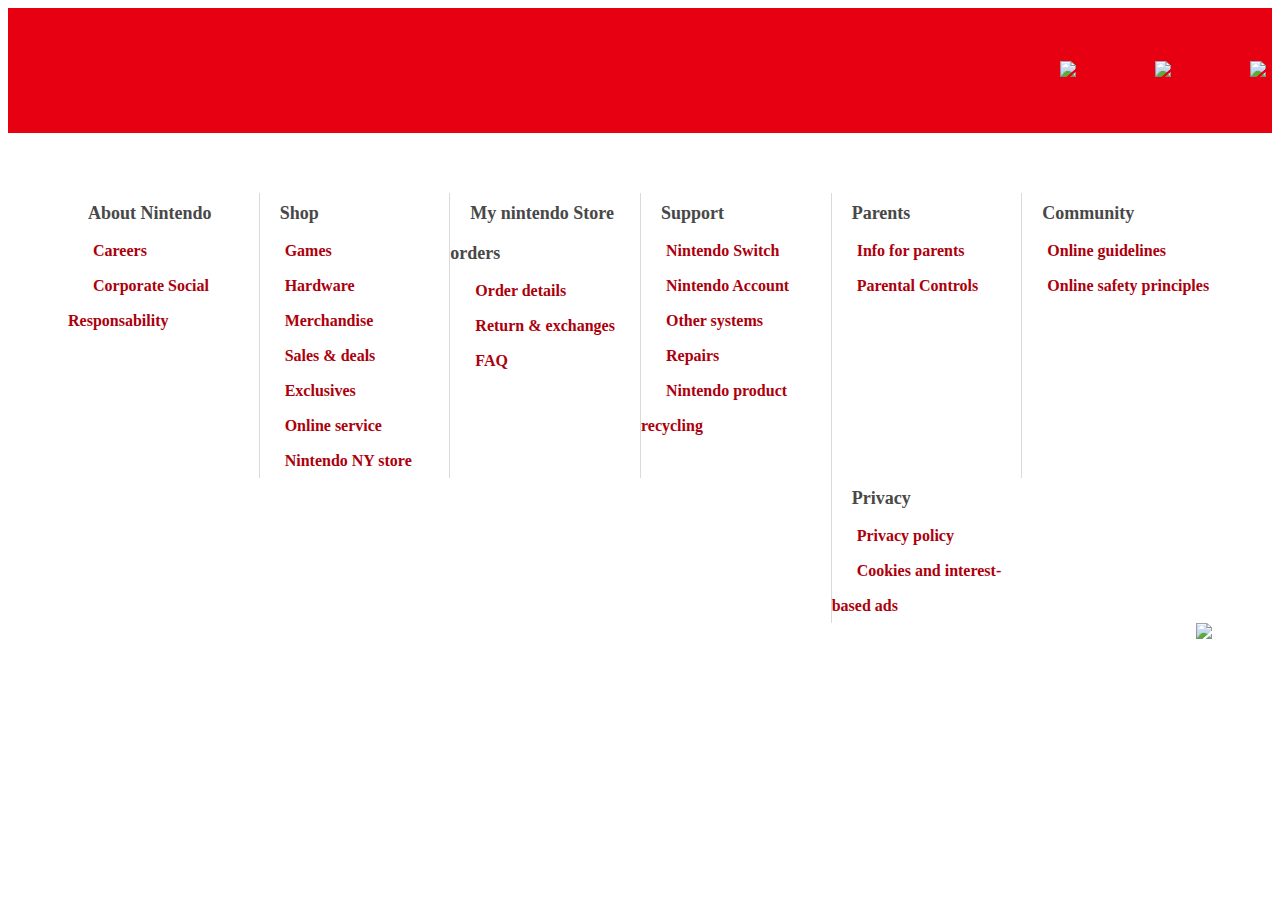
==== nintendo_footer.html @ 1cadd311 "Create nintendo_footer.html" ====
<!DOCTYPE html>
<html>
<head>
    <link rel="stylesheet" href="nintendo_footer.css"/>
    
</head>
<body>
  
<footer id="link">

    <span class="nintendo_banner">
        <a id="nintendo_logo" href="https://www.nintendo.com/" title="Nintendo Homepage"><img src="https://i.ibb.co/R7m73tv/nintendo-logo.png" border="0"></a>
        <a id="facebook" href="https://www.facebook.com/NintendoAmerica/" title="Nintendo on Facebook"><img src="https://i.ibb.co/n6c4FBy/facebook-logo.png" border="0"></a>
        <a id="instagram" href="https://www.instagram.com/nintendoamerica/" title="Nintendo on Instagram"><img src="https://i.ibb.co/GV4yJ1c/instagram-logo.png" border="0"></a>
        <a id="twitter" href="https://twitter.com/NintendoAmerica" title="Nintendo on Twitter"><img src="https://i.ibb.co/5626dpp/twitter-logo.png" border="0"></a>
        <a id="youtube" href="https://www.youtube.com/nintendo" title="Nintendo on Youtube"><img src="https://i.ibb.co/PjjYPzS/youtube-logo.png" border="0"></a>
        
    </span>
    <div class="info">
    <span id="About">
        <a class="headline" rel="link1" href="https://google.com"> About Nintendo </a> <br>
        <a class="text" rel="link2" href="https://google.com"> Careers </a> <br>
        <a class="text" rel="link3" href="https://google.com"> Corporate Social Responsability  </a> <br>
    </span>
    <span id="Parents">
        <a class="headline" rel="link4" href="https://google.com"> Parents </a> <br>
        <a class="text" rel="link5" href="https://google.com"> Info for parents </a> <br>
        <a class="text" rel="link6" href="https://google.com"> Parental Controls  </a> <br>
    </span>
    <span id="Shop">
        <a class="headline" rel="link7" href="https://google.com"> Shop </a> <br>
        <a class="text" rel="link8" href="https://google.com"> Games </a>  <br>
        <a class="text" rel="link9" href="https://google.com"> Hardware  </a>  <br>
        <a class="text" rel="link10" href="https://google.com"> Merchandise </a>  <br>
        <a class="text" rel="link11" href="https://google.com"> Sales & deals  </a>  <br>
        <a class="text" rel="link12" href="https://google.com"> Exclusives </a>  <br>
        <a class="text" rel="link13" href="https://google.com"> Online service  </a>  <br>
        <a class="text" rel="link14" href="https://google.com"> Nintendo NY store </a>  <br>
    </span>
    <span id="Community">
        <a class="headline" rel="link15" href="https://google.com"> Community </a>  <br>
        <a class="text" rel="link16" href="https://google.com"> Online guidelines </a>  <br>
        <a class="text" rel="link1" href="https://google.com"> Online safety principles  </a>  <br>
    </span>
    <span id="Orders">
        <a class="headline" rel="link17" href="https://google.com"> My nintendo Store orders </a>  <br>
        <a class="text" rel="link18" href="https://google.com"> Order details </a>  <br>
        <a class="text" rel="link19" href="https://google.com"> Return & exchanges </a>  <br>
        <a class="text" rel="link20" href="https://google.com"> FAQ </a>  <br>
    </span>
    <span id="Privacy">
        <a class="headline" rel="link21" href="https://google.com"> Privacy </a>  <br>
        <a class="text" rel="link22" href="https://google.com"> Privacy policy </a>  <br>
        <a class="text" rel="link23" href="https://google.com"> Cookies and interest-based ads </a>  <br>
    </span>
    <span id="Support">
        <a class="headline" rel="link24" href="https://google.com"> Support </a>  <br>
        <a class="text" rel="link25" href="https://google.com"> Nintendo Switch </a>  <br>
        <a class="text" rel="link26" href="https://google.com"> Nintendo Account  </a>  <br>
        <a class="text" rel="link27" href="https://google.com"> Other systems </a>  <br>
        <a class="text" rel="link28" href="https://google.com"> Repairs  </a>  <br>
        <a class="text" rel="link29" href="https://google.com"> Nintendo product recycling </a>  <br>
    </span>

    <a class="esrb" href="https://www.esrb.org/EPCConfirm/891/"><img src="https://i.ibb.co/gt9QZX0/esrb.png" border="0" width="70px"></a>
    
  
</footer>

</body>
</html>
---- nintendo_footer.css ----
:root {
    --border-left: 1px solid rgb(218, 218, 218);
}
.nintendo_banner{
   background-color: #e60012;
    display:grid;
    height: 125px;
    place-content: center;
    width: 100%;
    grid-template-columns: repeat(16, 90px);
    grid-gap: 5px;
    
    
}
#nintendo_logo{
    grid-column: 1;
    margin-left: 40px;
    text-align: left;
}
#facebook{
    grid-column: 13;
    text-align: center;
}
#instagram{
    grid-column: 14;
    text-align: center;
}
#twitter{
    grid-column: 15;
    text-align: center;
}
#youtube{
    grid-column: 16;
    text-align: center;
}
.info{
    display: grid;
    grid-template-columns: repeat(6,1fr);
    grid-auto-rows: repeat(4,50px);
    margin: 60px;
    
}
#Shop{
    border-left: var(--border-left);
}
#Orders{
    border-left: var(--border-left);
}
#Support{
    grid-column: 4;
    grid-row: 1/3;
    border-left: var(--border-left);

}
#Parents{
    grid-column: 5;
    grid-row: 1;
    border-left: var(--border-left);
}
#Privacy{
    grid-column:5;
    grid-row:3;
    border-left: var(--border-left);
}
#Community{
    grid-column: 6;
    grid-row: 1;
    border-left: var(--border-left);
}
.headline{
    color:rgb(72,72,72);
    font-weight: bold;
    text-decoration: none;
    font-family: "museo-sans";
    padding-left: 20px;
    line-height: 40px;
    font-size: large;
}
.headline:hover{
    text-decoration: underline;
    text-decoration-thickness: bold 0.4;
    text-decoration-color: #e60012;
}
.text{
    color:rgb(172,0,13);
    text-decoration: none;
    font-weight: bold;
    font-family: "museo-sans";
    padding-left: 25px;
    line-height: 35px;
}
.text:hover{
    text-decoration: underline;
    text-decoration-thickness: bold;
    text-decoration-color: #e60012;
}
.esrb{
    grid-column: 6;
    grid-row: 4;
    text-align: right;
}
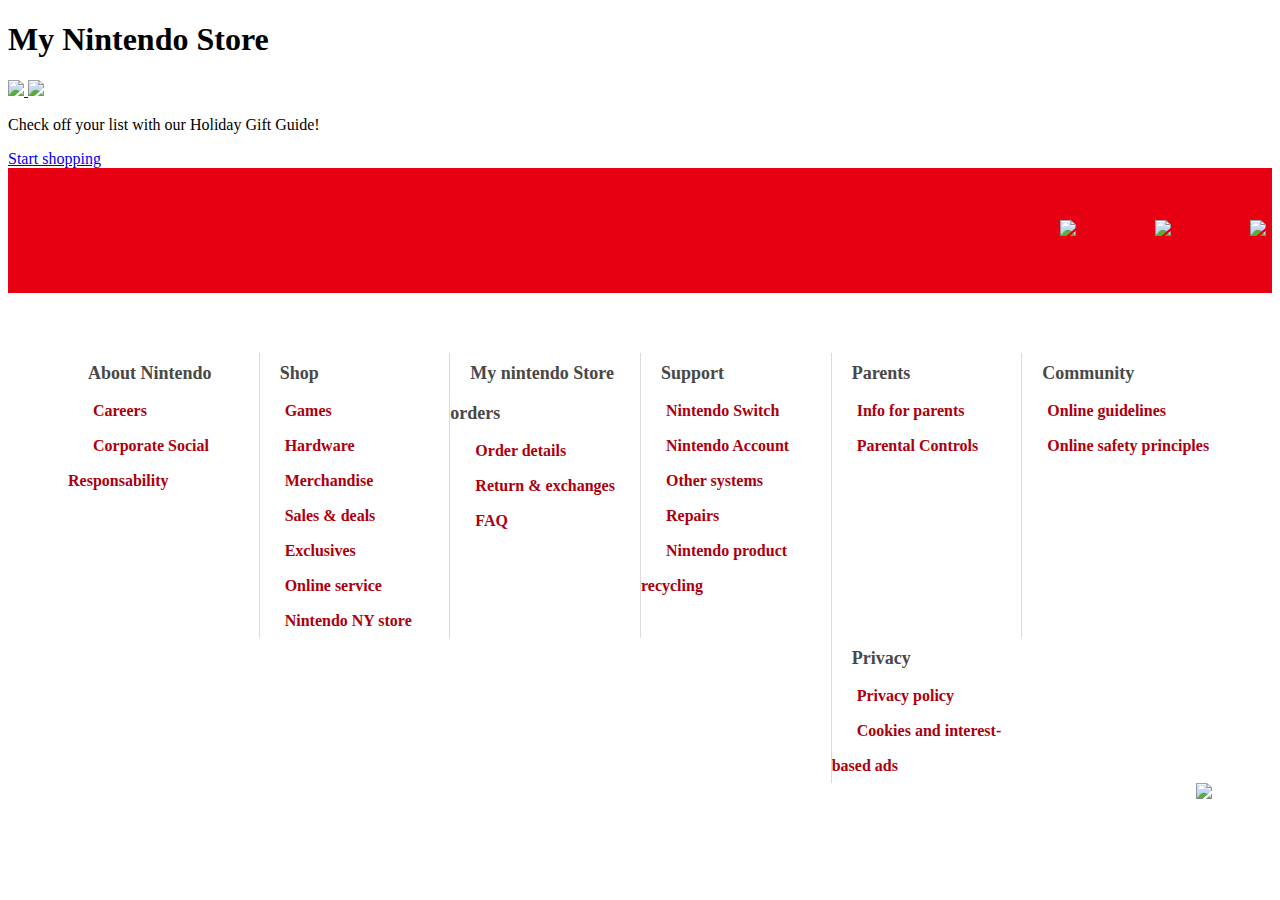
==== commit eedaa6a7: "index y footer" ====
--- a/nintendo_footer.html
+++ b/nintendo_footer.html
@@ -5,7 +5,20 @@
     
 </head>
 <body>
-  
+    <section id="MNS">
+        <h1 class="mnsTitulo">My Nintendo Store</h1>
+        <a href="https://www.nintendo.com/us/store/holiday-gifts/"><img class="mnsImg-mobile" src="https://assets.nintendo.com/image/upload/f_auto/q_auto/dpr_1.25/c_scale,w_500/ncom/en_US/merchandising/Ncom%20Store%20Banner/October%202023/1372x704_HGG-banner-mobile"> </a>  
+        <a href="https://www.nintendo.com/us/store/holiday-gifts/"><img class="mnsImg" src="https://i.ibb.co/DCh7JL3/4576x704-HGG-banner-desktop.png"> </a>  
+        <div id="mnsCont2">
+                <p id="mnsSubtitulo">
+                Check off your list with our Holiday Gift Guide!
+                </p>
+               <div id="mnsButton-box">
+                 <a link id="mnsButton" rel="list" href="https://www.nintendo.com/us/store/holiday-gifts/"> Start shopping </a>
+               </div>
+              
+        </div>
+      </section>
 <footer id="link">
 
     <span class="nintendo_banner">
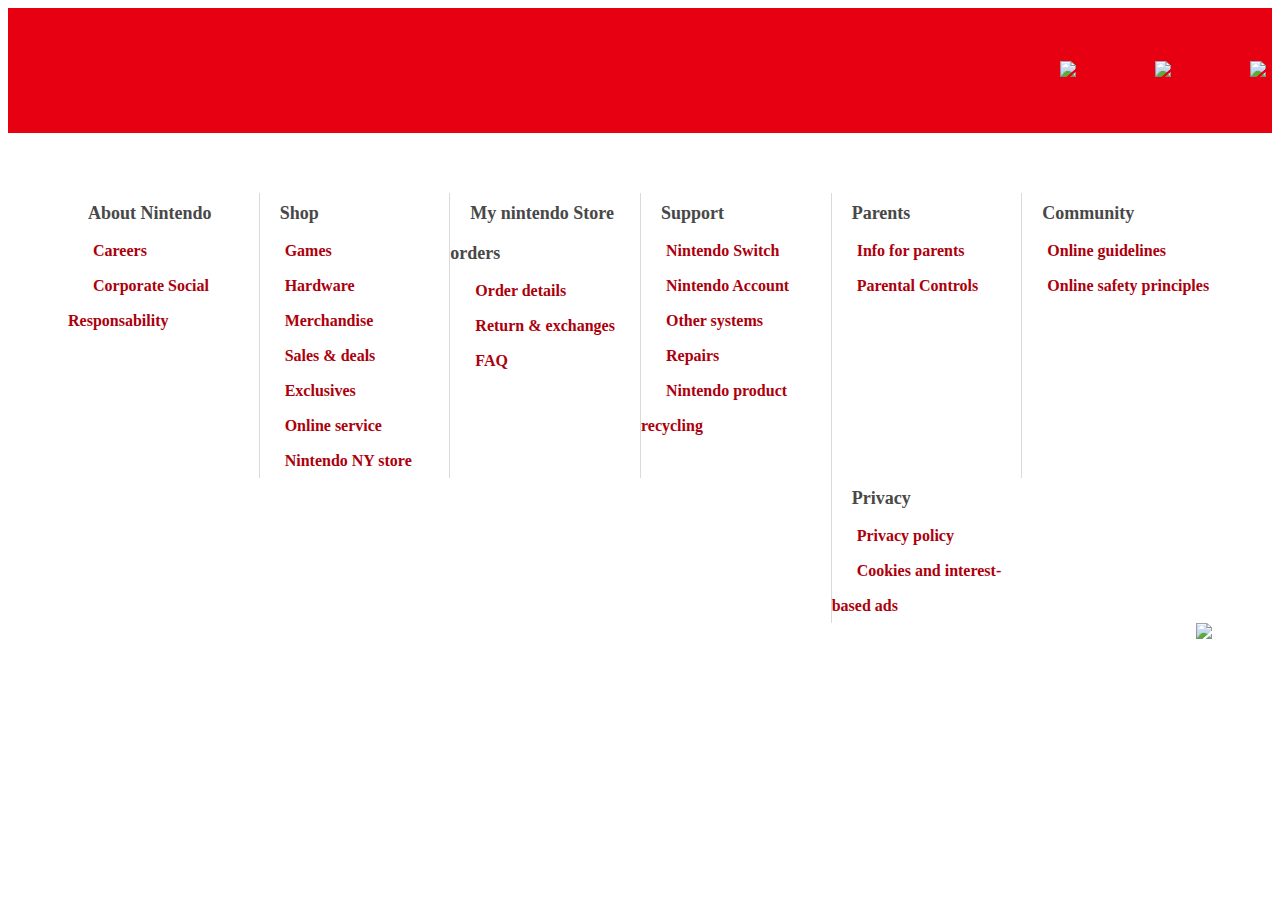
==== commit 3cf06388: "Merge pull request #30 from Macaicedoa/development" ====
--- a/nintendo_footer.html
+++ b/nintendo_footer.html
@@ -5,20 +5,7 @@
     
 </head>
 <body>
-    <section id="MNS">
-        <h1 class="mnsTitulo">My Nintendo Store</h1>
-        <a href="https://www.nintendo.com/us/store/holiday-gifts/"><img class="mnsImg-mobile" src="https://assets.nintendo.com/image/upload/f_auto/q_auto/dpr_1.25/c_scale,w_500/ncom/en_US/merchandising/Ncom%20Store%20Banner/October%202023/1372x704_HGG-banner-mobile"> </a>  
-        <a href="https://www.nintendo.com/us/store/holiday-gifts/"><img class="mnsImg" src="https://i.ibb.co/DCh7JL3/4576x704-HGG-banner-desktop.png"> </a>  
-        <div id="mnsCont2">
-                <p id="mnsSubtitulo">
-                Check off your list with our Holiday Gift Guide!
-                </p>
-               <div id="mnsButton-box">
-                 <a link id="mnsButton" rel="list" href="https://www.nintendo.com/us/store/holiday-gifts/"> Start shopping </a>
-               </div>
-              
-        </div>
-      </section>
+  
 <footer id="link">
 
     <span class="nintendo_banner">
